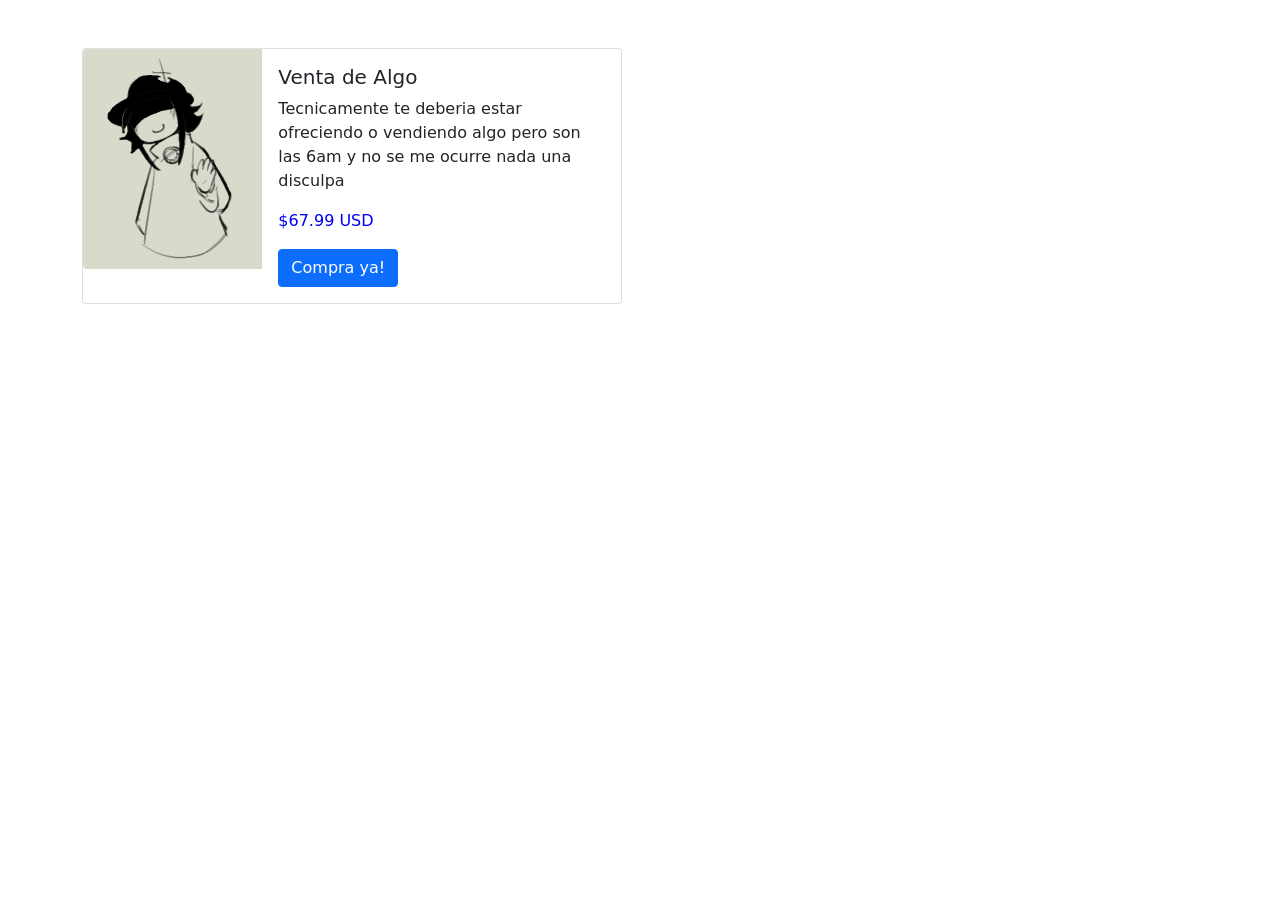
==== index.html @ dc8a263f "Rename Index.html to index.html" ====
<!DOCTYPE html>
<html lang="en">
<head>
    <meta charset="UTF-8">
    <meta name="viewport" content="width=device-width, initial-scale=1.0">
    <title>Bootsrap basico</title>
        <link rel="stylesheet" href="css/bootstrap.min.css">
    <link rel="stylesheet" href="https://cdn.jsdelivr.net/npm/bootstrap-icons@1.13.2/font/bootstrap-icons.min.css">
</head>
<body>
    <div class="container my-5">
<div class="card mb-3" style="max-width: 540px;">
  <div class="row g-0">
    <div class="col-md-4">
      <img src="Imagenes/basic.png" class="img-fluid rounded-start" alt="...">
    </div>
    <div class="col-md-8">
      <div class="card-body">
        <h5 class="card-title">Venta de Algo</h5>
        <p class="card-text">Tecnicamente te deberia estar ofreciendo o vendiendo algo pero son las 6am y no se me ocurre nada una disculpa</p>
        <p class="card-text" style="color: blue;">   $67.99 USD </p>
                     <a href="#" class="btn btn-primary">  Compra ya! </a> 
        
      </div>
    </div>
  </div>
</div>
</div>

        <script src="https://cdn.jsdelivr.net/npm/bootstrap@5.3.8/dist/js/bootstrap.bundle.min.js" integrity="sha384-FKyoEForCGlyvwx9Hj09JcYn3nv7wiPVlz7YYwJrWVcXK/BmnVDxM+D2scQbITxI" crossorigin="anonymous"></script>

</body>
</html>
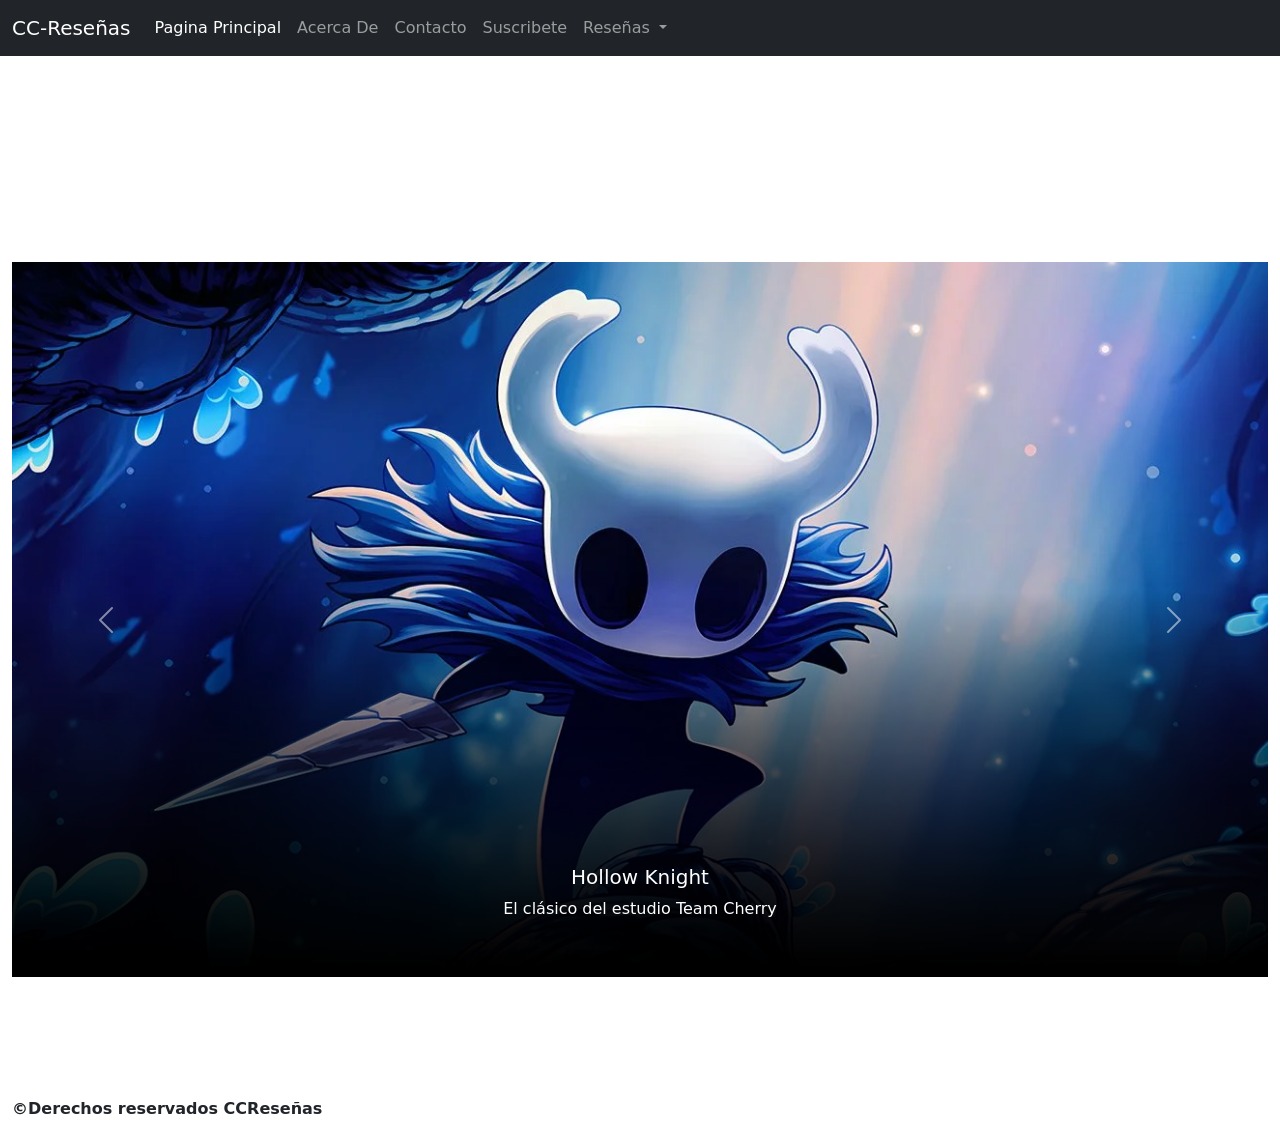
==== commit a9e19f5c: "Add files via upload" ====
--- a/index.html
+++ b/index.html
@@ -3,31 +3,101 @@
 <head>
     <meta charset="UTF-8">
     <meta name="viewport" content="width=device-width, initial-scale=1.0">
-    <title>Bootsrap basico</title>
-        <link rel="stylesheet" href="css/bootstrap.min.css">
+    <meta name = "description" content="Reseñas independientes de Videojuegos">
+  <meta name = "keywords" content="Juego, Reseña, Opiniones" >
+    <meta name = "author" content="Manuel Enrique Quintero Cantu">
+    <title>Proyecto Final</title>
+    <link rel="stylesheet" href="css/bootstrap.min.css">
     <link rel="stylesheet" href="https://cdn.jsdelivr.net/npm/bootstrap-icons@1.13.2/font/bootstrap-icons.min.css">
+    <link rel="stylesheet" href="css/Estilos.css">
 </head>
 <body>
-    <div class="container my-5">
-<div class="card mb-3" style="max-width: 540px;">
-  <div class="row g-0">
-    <div class="col-md-4">
-      <img src="Imagenes/basic.png" class="img-fluid rounded-start" alt="...">
-    </div>
-    <div class="col-md-8">
-      <div class="card-body">
-        <h5 class="card-title">Venta de Algo</h5>
-        <p class="card-text">Tecnicamente te deberia estar ofreciendo o vendiendo algo pero son las 6am y no se me ocurre nada una disculpa</p>
-        <p class="card-text" style="color: blue;">   $67.99 USD </p>
-                     <a href="#" class="btn btn-primary">  Compra ya! </a> 
+
+
+  <nav class="navbar navbar-expand-lg navbar-dark bg-dark">
+  <div class="container-fluid">
+    <a class="navbar-brand" href="#">CC-Reseñas</a>
+    <button class="navbar-toggler" type="button" data-bs-toggle="collapse" data-bs-target="#navbarNavDropdown" aria-controls="navbarNavDropdown " aria-expanded="false" aria-label="Toggle navigation">
+      <span class="navbar-toggler-icon"></span>
+    </button>
+    <div class="collapse navbar-collapse" id="navbarNavDropdown">
+      <ul class="navbar-nav">
+        <li class="nav-item">
+          <a class="nav-link active" aria-current="page" href="index.html">Pagina Principal</a>
+        </li>
+        <li class="nav-item">
+          <a class="nav-link" href="Acerca.html">Acerca De</a>
+        </li>
+        <li class="nav-item">
+          <a class="nav-link" href="Contacto.html">Contacto</a>
+        </li>
+              <li class="nav-item">
+          <a class="nav-link" href="Subscripcion.html">Suscribete</a>
+        </li>
         
-      </div>
+           <li class="nav-item dropdown">
+          <a class="nav-link dropdown-toggle" href="#" id="navbarDropdownMenuLink" role="button" data-bs-toggle="dropdown" aria-expanded="false">
+            Reseñas
+          </a>
+          <ul class="dropdown-menu" aria-labelledby="navbarDropdownMenuLink">
+            <li><a class="dropdown-item" href="HK.html">Hollow Knight</a></li>
+            <li><a class="dropdown-item" href="Isaac.html">The binding of Isaac Repentance+</a></li>
+          </ul>
+        </li>        
+      </ul>
     </div>
   </div>
-</div>
+</nav>
+
+
+<br><br>
+
+<div class="container-fluid mt-2">
+  <p class ="text-center display-4" style="color: white; font-family: Georgia, 'Times New Roman', Times, serif;">Los últimos juegos que hemos reseñado: </h3>
+
+<br><br>
+
+
+
+
+
+
+<div id="carouselExampleIndicators" class="carousel slide" data-bs-ride="carousel">
+  <div class="carousel-indicators">
+    <button type="button" data-bs-target="#carouselExampleIndicators" data-bs-slide-to="0" class="active" aria-current="true" aria-label="Slide 1"></button>
+    <button type="button" data-bs-target="#carouselExampleIndicators" data-bs-slide-to="1" aria-label="Slide 2"></button>
+  </div>
+  <div class="carousel-inner">
+    <div class="carousel-item active">
+      <img src="Imagenes/HK.png"  class="d-block w-100 " alt="...">
+      <div class="carousel-caption d-none d-md-block">
+        <h5>Hollow Knight</h5>
+        <p>El clásico del estudio Team Cherry</p>
+      </div>  
+    </div>
+    <div class="carousel-item">
+      <img src="Imagenes/TBOI1.png" class="d-block w-100" alt="..."> 
+            <div class="carousel-caption d-none d-md-block">
+            <h5>The Binding of Isaac Repentance+</h5>
+              <p>Es peligroso ir solo!</p>
+      </div>  
+    </div>
+
+
+  <button class="carousel-control-prev" type="button" data-bs-target="#carouselExampleIndicators" data-bs-slide="prev">
+    <span class="carousel-control-prev-icon" aria-hidden="flase"></span>
+    <span class="visually-hidden">Previous</span>
+  </button>
+  <button class="carousel-control-next" type="button" data-bs-target="#carouselExampleIndicators" data-bs-slide="next">
+    <span class="carousel-control-next-icon" aria-hidden="false"></span>
+    <span class="visually-hidden">Next</span>
+  </button>
 </div>
 
-        <script src="https://cdn.jsdelivr.net/npm/bootstrap@5.3.8/dist/js/bootstrap.bundle.min.js" integrity="sha384-FKyoEForCGlyvwx9Hj09JcYn3nv7wiPVlz7YYwJrWVcXK/BmnVDxM+D2scQbITxI" crossorigin="anonymous"></script>
+<br><br><br><br><br>
 
+<script src="js/bootstrap.min.js"></script>
+
+        <footer> <b>&copy;Derechos reservados CCReseñas </b> </footer>
 </body>
-</html>
+</html>
